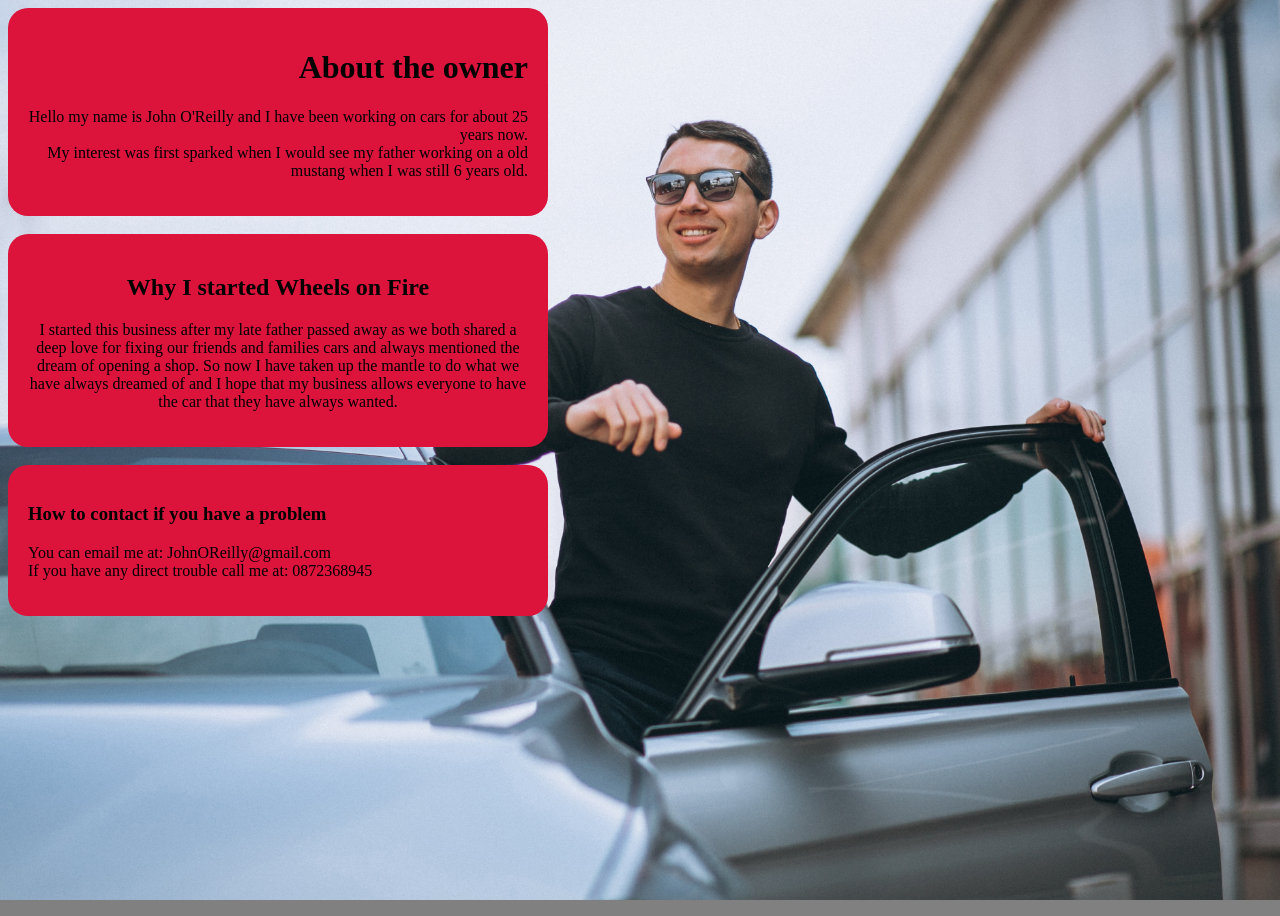
==== about.html @ 2c2b2ba7 "Update1" ====
<!DOCTYPE html>

<link rel="stylesheet" type="text/css" href="style_index.css"/>

<body class="bg">
<div class="About">
<h1>About the owner</h1>
<p>
    Hello my name is John O'Reilly and I have been working on cars for about 25 years now.
    <br>My interest was first sparked when I would see my father working on a old mustang when I was still 6 years old.
</p>
</div>
<br>
<div class="Why">
<h2>Why I started Wheels on Fire</h2>
<p>
    I started this business after my late father passed away as we both shared a deep love for fixing 
    our friends and families cars and always mentioned the dream of opening a shop.
    So now I have taken up the mantle to do what we have always dreamed of and I hope that my business allows everyone
    to have the car that they have always wanted.
</p>
</div>
<br>
<div class="contact">
<h3>How to contact if you have a problem</h3>
<p>
    You can email me at: JohnOReilly@gmail.com
    <br>
    If you have any direct trouble call me at: 0872368945
</p>
</div>
</body>
---- style_index.css ----
body{
    background-color:grey;
}
.bg {
    background-image: url("Images/successful-handsome-man-by-car.jpg");
    background-size: cover;
    background-position: center;
    background-attachment: fixed;
    min-height: 100vh;
}
.header{
    display: flex;
    align-items: center;   
    justify-content: space-between; 
    text-align: center;
    padding: 20px;
    background-color: crimson;
    font-family: 'Monsterrat', sans-serif;
    border-top:1/2rem;
    border-bottom:100px;
    border-color:white;
    border-width:0.35vw;
    border-style: dotted;
}

.nav{
    list-style:none;
    padding:10px;
    display: flex;
    gap:30px;
}

.search-container {
    display: flex;
    flex-direction: column;
    align-items: center;
    justify-content: center;
    width: 100%;
    gap: 15px;
}

.search {
    width: 30vw;
    height: 35px;
    text-align: center;
    border-radius: 10rem;
    display: block;
    box-sizing: border-box;
}

#price{
    width: 500px;
    height: 20px;
}

.Why{
    text-align: center;
    padding:20px;
    background-color: crimson;
    border-radius:20px;
    width:500px;
    align-items: right;
}

.contact{
    text-align:left;
    padding:20px;
    width:500px;
    background-color: crimson;
    border-radius:20px;
}

.About{
    text-align: right;
    padding:20px;
    background-color: crimson;
    border-radius:20px;
    width:500px;
}
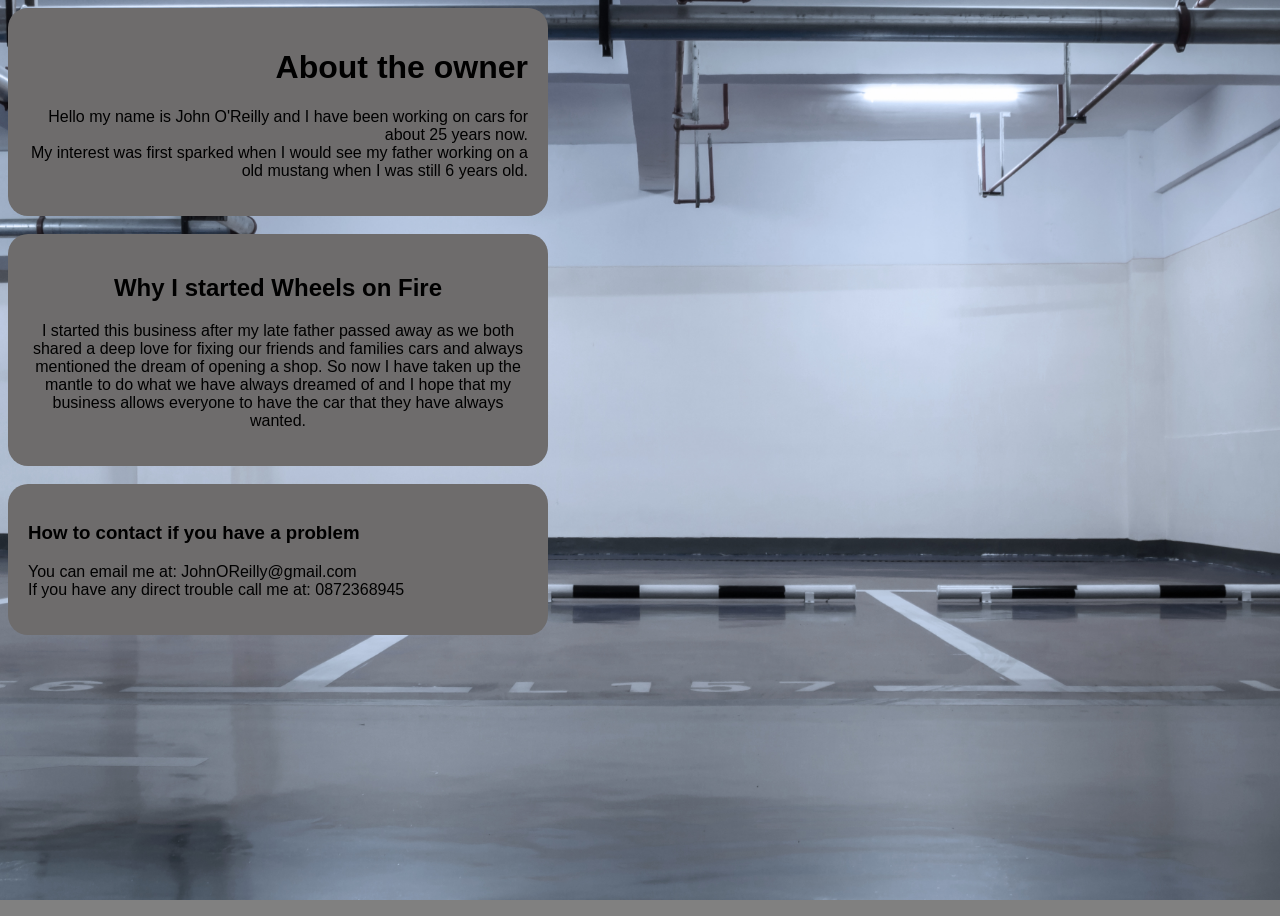
==== commit 5438f0fd: "Update 2 -Accsesibility and Design" ====
--- a/about.html
+++ b/about.html
@@ -1,4 +1,6 @@
 <!DOCTYPE html>
+
+<title>About the Owner</title>
 
 <link rel="stylesheet" type="text/css" href="style_index.css"/>
 
--- a/style_index.css
+++ b/style_index.css
@@ -1,8 +1,10 @@
 body{
     background-color:grey;
+    font-family: 'verdana',sans-serif;
 }
+
 .bg {
-    background-image: url("Images/successful-handsome-man-by-car.jpg");
+    background-image: url("Images/Bg.jpg");
     background-size: cover;
     background-position: center;
     background-attachment: fixed;
@@ -14,11 +16,11 @@
     justify-content: space-between; 
     text-align: center;
     padding: 20px;
-    background-color: crimson;
+    background-color: whitesmoke;
     font-family: 'Monsterrat', sans-serif;
     border-top:1/2rem;
     border-bottom:100px;
-    border-color:white;
+    border-color:rgb(110, 108, 108);
     border-width:0.35vw;
     border-style: dotted;
 }
@@ -53,10 +55,44 @@
     height: 20px;
 }
 
+.car-container {
+    text-align: center;
+    width: 850px;
+    max-width: 100%;
+    margin: 0 auto;
+}
+
+.car-image {
+    display: block;
+    width: 100%;
+    height: auto;
+    border-radius: 30px
+}
+
+.car-details {
+    text-align: left;
+    font-size: 13px;
+    background-color: #f2f2f2;
+    padding: 8px;
+    margin-top: 0;
+}
+
+.car-details summary {
+    font-size: 14px;
+    cursor: pointer;
+}
+
+.car-details ul {
+    font-size: 12px;
+    margin-top: 5px;
+    margin-bottom: 5px;
+}
+
+
 .Why{
     text-align: center;
     padding:20px;
-    background-color: crimson;
+    background-color: rgb(110, 108, 108);
     border-radius:20px;
     width:500px;
     align-items: right;
@@ -66,14 +102,14 @@
     text-align:left;
     padding:20px;
     width:500px;
-    background-color: crimson;
+    background-color: rgb(110, 108, 108);
     border-radius:20px;
 }
 
 .About{
     text-align: right;
     padding:20px;
-    background-color: crimson;
+    background-color: rgb(110, 108, 108);
     border-radius:20px;
     width:500px;
 }
